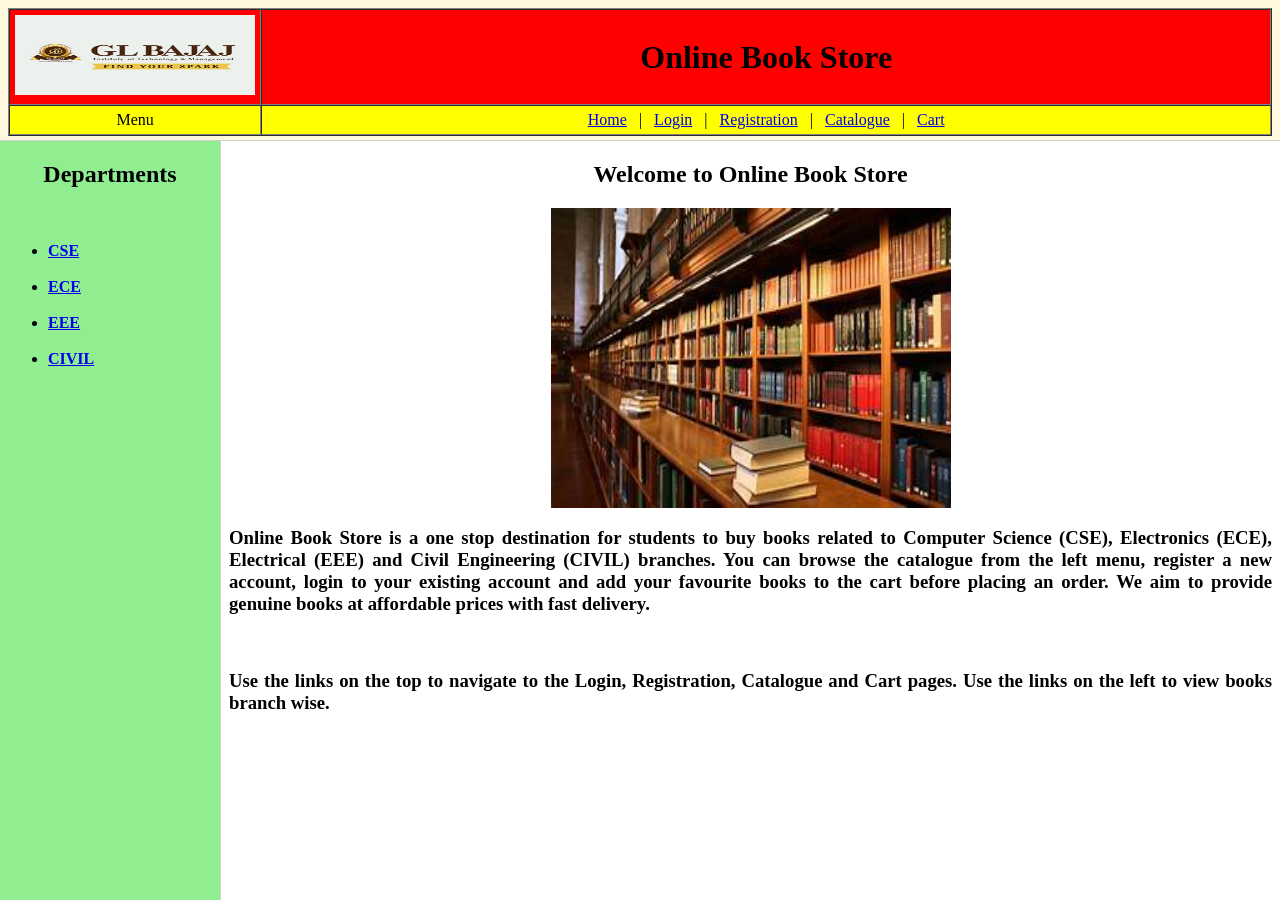
==== index.html @ 2d901a70 "Add HTML Code" ====
<!DOCTYPE html>
<html>
<head>
<title>Online Book Store</title>
</head>

<frameset rows="140,*" border="1">
    <frame src="topframe.html" name="topframe" scrolling="no" noresize>
    <frameset cols="220,*" border="1">
        <frame src="leftframe.html" name="leftframe" scrolling="no" noresize>
        <frame src="home.html" name="rightframe">
            <frame src="catalogue.html" name="Catalogue">
                <frame src="cart.html" name="Cart">
            <frame src="login.html" name="loginframe">
            <frame src="cse.html" name="cseframe">
        <frame src="ece.html" name="eceframe">    
            <frame src="eee.html" name="eeeframe">    
        <frame src="civil.html" name="civilframe">
    </frameset>
    <noframes>
        <body>
            Your browser does not support frames. Please use a modern browser.
        </body>
    </noframes>
</frameset>
</html>
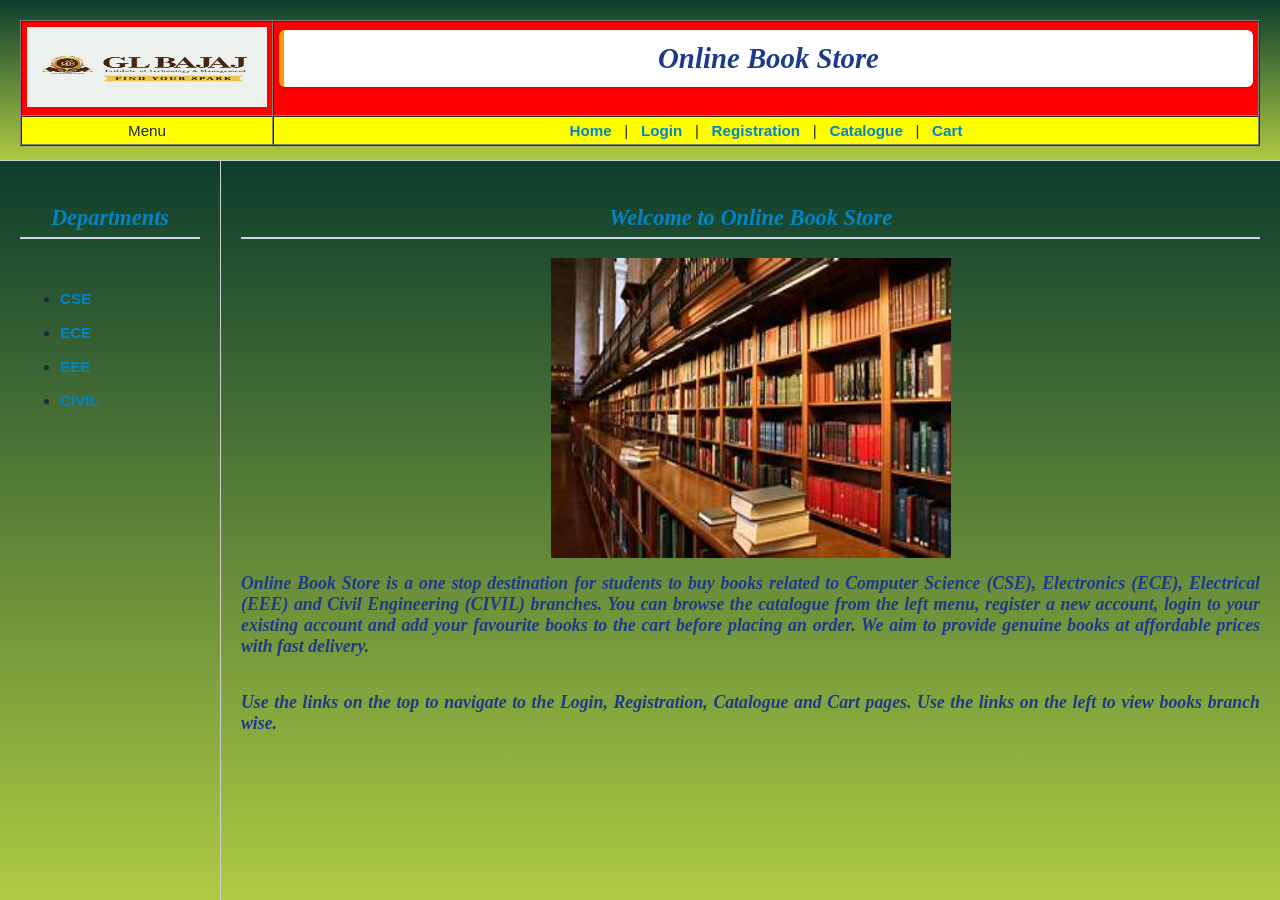
==== commit 07947e56: "Added Javascript" ====
--- a/index.html
+++ b/index.html
@@ -2,13 +2,15 @@
 <html>
 <head>
 <title>Online Book Store</title>
+<link rel="stylesheet" href="style.css">
 </head>
 
-<frameset rows="140,*" border="1">
+<frameset rows="160,*" border="1">
     <frame src="topframe.html" name="topframe" scrolling="no" noresize>
     <frameset cols="220,*" border="1">
         <frame src="leftframe.html" name="leftframe" scrolling="no" noresize>
         <frame src="home.html" name="rightframe">
+            <frame src="registration.html" name="Registration">
             <frame src="catalogue.html" name="Catalogue">
                 <frame src="cart.html" name="Cart">
             <frame src="login.html" name="loginframe">
@@ -23,4 +25,4 @@
         </body>
     </noframes>
 </frameset>
-</html>+</html>
--- a/style.css
+++ b/style.css
@@ -0,0 +1,137 @@
+/* =========================================================
+   ONLINE BOOK STORE - POLISHED STYLESHEET
+   ========================================================= */
+
+:root {
+  --font-serif: 'Georgia', Times, serif;
+  --font-sans: 'Segoe UI', Tahoma, Geneva, Verdana, sans-serif;
+  --color-primary: #1e3a8a;      /* Deep Professional Navy */
+  --color-secondary: #0284c7;    /* Slate Blue */
+  --color-accent: #f59e0b;       /* Warm Amber */
+  --color-bg-light: #f8fafc;     /* Soft Off-White */
+  --color-text: #1e293b;         /* Dark Charcoal Text */
+  --color-border: #cbd5e1;       /* Clean Border Gray */
+}
+
+/* =========================================================
+   1) PAGE BACKGROUND IMAGE & BODY STYLING
+   ========================================================= */
+body {
+  font-family: var(--font-sans);
+  font-size: 0.95rem;
+  color: var(--color-text);
+  background-color: #346ced; /* Solid fallback background color */
+  margin: 0;
+  padding: 20px;
+  
+  /* Full Page Background Image with Dark Color Gradient Overlay */
+  background-image: 
+    linear-gradient(rgba(5, 51, 3, 0.82), rgba(216, 234, 10, 0.75)), 
+    url('https://images.unsplash.com/photo-1507842217343-583bb7270b67?auto=format&fit=crop&w=1920&q=80');
+  background-size: cover;
+  background-position: center;
+  background-attachment: fixed;
+}
+
+/* Typography Selectors */
+h1, h2, h3 {
+  font-family: var(--font-serif);
+  font-style: italic;
+  color: var(--color-primary);
+  margin-top: 0;
+}
+
+h1 {
+  font-size: 1.8rem;
+  background-color: rgb(255, 255, 255);
+  padding: 12px 18px;
+  border-radius: 6px;
+  border-left: 5px solid var(--color-accent);
+  box-shadow: 0 2px 4px rgba(221, 4, 4, 0.955);
+}
+
+h2 {
+  font-size: 1.4rem;
+  color: var(--color-secondary);
+  border-bottom: 2px solid var(--color-border);
+  padding-bottom: 6px;
+  margin-top: 1.5rem;
+}
+
+p {
+  line-height: 1.6;
+  color: var(--color-text);
+}
+
+/* Link Selectors */
+a {
+  color: var(--color-secondary);
+  text-decoration: none;
+  font-weight: 600;
+  transition: color 0.2s;
+}
+
+a:hover {
+  color: var(--color-accent);
+  text-decoration: underline;
+}
+
+/* =========================================================
+   2) SINGLE ELEMENT BACKGROUND IMAGE (Book Cards & Boxes)
+   ========================================================= */
+.book-card, .featured-box {
+  background-color: #ffffff; /* Solid base background color */
+  
+  /* Single Element Background Image with Light Tint Overlay */
+  background-image: 
+    linear-gradient(rgba(255, 255, 255, 0.95), rgba(255, 255, 255, 0.95)), 
+    url('https://images.unsplash.com/photo-1524995997946-a1c2e315a42f?auto=format&fit=crop&w=800&q=80');
+  background-size: cover;
+  background-position: center;
+  
+  padding: 20px;
+  margin-bottom: 15px;
+  border-radius: 8px;
+  border: 1px solid var(--color-border);
+  box-shadow: 0 4px 6px -1px rgba(232, 97, 97, 0.867), 0 2px 4px -1px rgba(0, 0, 0, 0.06);
+}
+
+/* =========================================================
+   3) UI COMPONENTS (Buttons & Forms for Registration/Login)
+   ========================================================= */
+button, input[type="submit"], .btn {
+  background-color: var(--color-primary);
+  color: #ffffff;
+  padding: 10px 18px;
+  border: none;
+  border-radius: 6px;
+  font-weight: 600;
+  cursor: pointer;
+  box-shadow: 0 2px 4px rgb(6, 0, 0);
+  transition: background-color 0.2s, transform 0.1s;
+}
+
+button:hover, input[type="submit"]:hover, .btn:hover {
+  background-color: var(--color-accent);
+  color: #f1f2f4;
+}
+
+/* Form input styling for clean registration and login pages */
+input[type="text"], input[type="password"], input[type="email"], select, textarea {
+  width: 100%;
+  padding: 10px 12px;
+  margin: 6px 0 14px 0;
+  display: inline-block;
+  border: 1px solid var(--color-border);
+  border-radius: 6px;
+  background-color: var(--color-bg-light);
+  box-sizing: border-box;
+  font-size: 0.95rem;
+}
+
+input:focus, select:focus, textarea:focus {
+  border-color: var(--color-secondary);
+  outline: none;
+  background-color: #ffffff;
+  box-shadow: 0 0 0 3px rgba(253, 253, 253, 0.925);
+}
